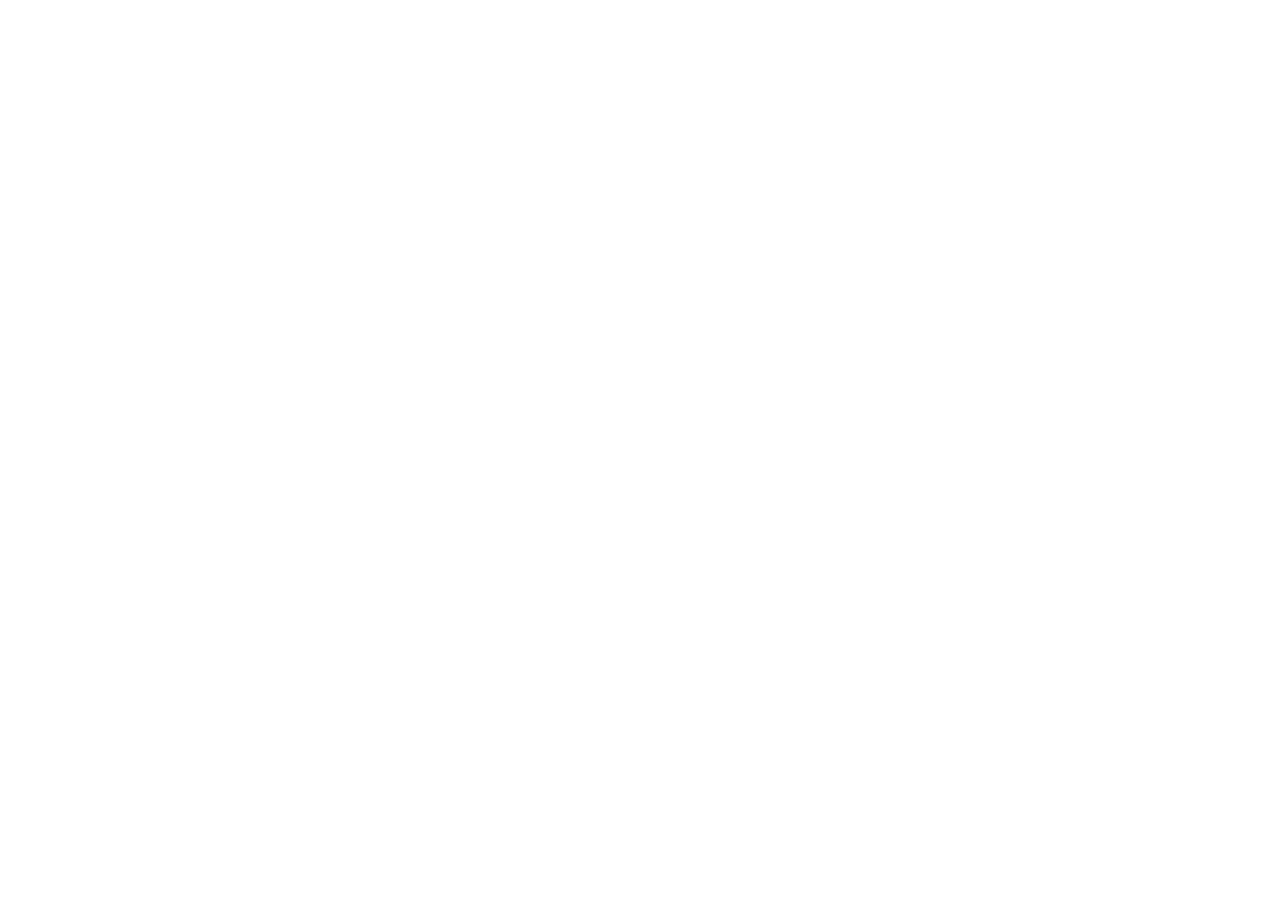
==== index.html @ fd587adc "Complete level 0 setup" ====
<!DOCTYPE html>
<html lang="en">
  <head>
    <meta charset="UTF-8" />
    <meta name="viewport" content="width=device-width, initial-scale=1.0" />
    <title>TV Show Project | Brian Yorachi (BrianY315)</title>
    <link href="style.css" rel="stylesheet" />
    <link rel="icon" href="/favicon.ico" type="image/x-icon" />
  </head>

  <body>
    <div id="root">
    </div>

    <!-- Loads a provided function called getAllEpisodes() which returns all episodes -->
    <script src="episodes.js"></script>

    <!-- Loads YOUR javascript code -->
    <script src="script.js"></script>
  </body>
</html>
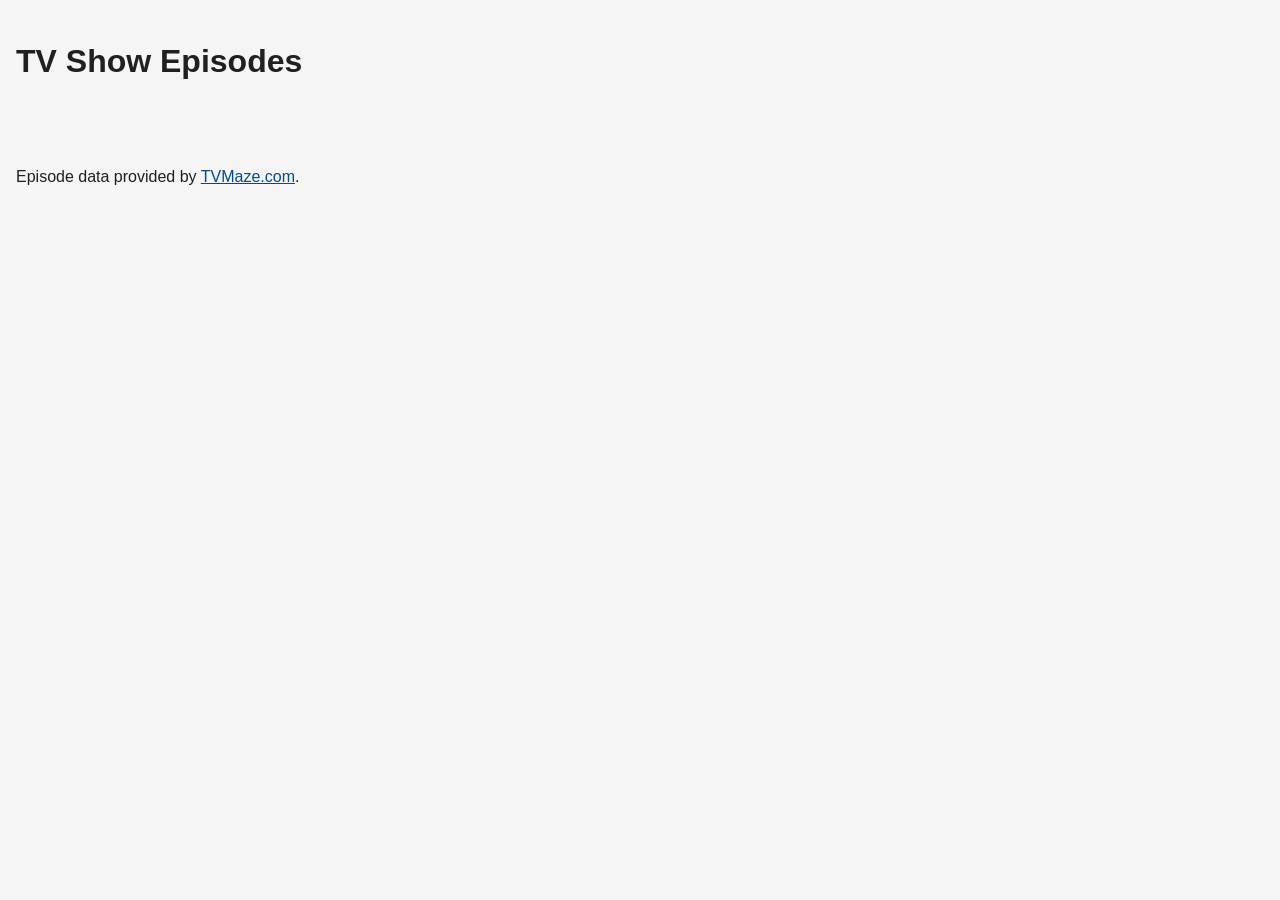
==== commit 75e0b726: "feat: display TV show episodes" ====
--- a/index.html
+++ b/index.html
@@ -9,8 +9,15 @@
   </head>
 
   <body>
-    <div id="root">
-    </div>
+    <header>
+      <h1>TV Show Episodes</h1>
+    </header>
+    <main>
+      <div id="root"></div>
+    </main>
+    <footer>
+      <p>Episode data provided by <a href="https://www.tvmaze.com/">TVMaze.com</a>.</p>
+    </footer>
 
     <!-- Loads a provided function called getAllEpisodes() which returns all episodes -->
     <script src="episodes.js"></script>
--- a/style.css
+++ b/style.css
@@ -0,0 +1,54 @@
+* {
+  box-sizing: border-box;
+}
+
+body {
+  margin: 0;
+  background: #f5f5f5;
+  color: #202020;
+  font-family: Arial, sans-serif;
+  line-height: 1.5;
+}
+
+header,
+main,
+footer {
+  max-width: 80rem;
+  margin: 0 auto;
+  padding: 1rem;
+}
+
+h1 {
+  margin-bottom: 0;
+}
+
+.episode-list {
+  display: grid;
+  grid-template-columns: repeat(auto-fit, minmax(min(100%, 20rem), 1fr));
+  gap: 1rem;
+}
+
+article {
+  padding: 1rem;
+  background: white;
+}
+
+article h2 {
+  margin: 0;
+  font-size: 1.25rem;
+}
+
+.episode-code {
+  margin: 0.25rem 0 0.75rem;
+  font-weight: bold;
+}
+
+article img {
+  display: block;
+  width: 100%;
+  height: auto;
+}
+
+a {
+  color: #004b91;
+}
